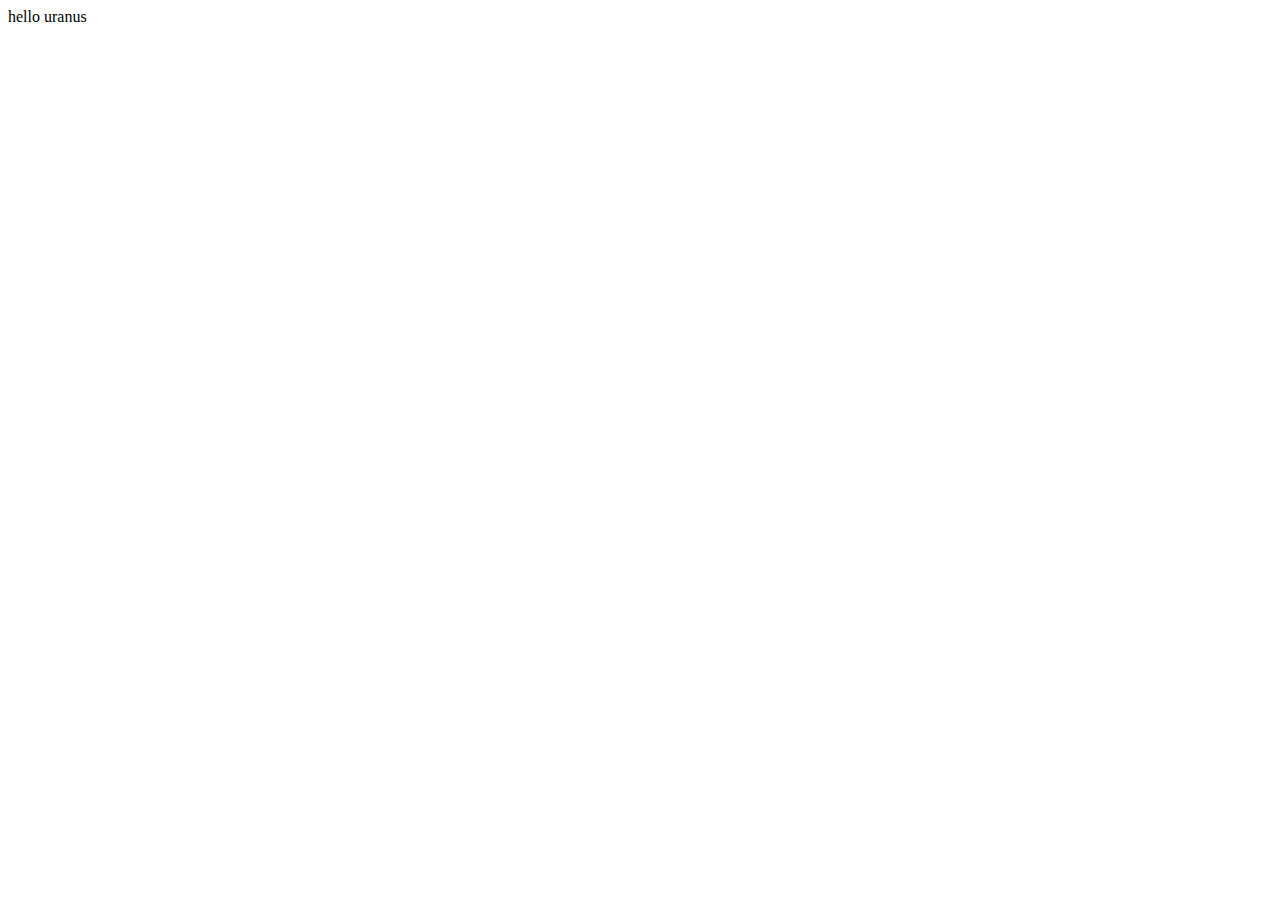
==== index.html @ 82621b30 "first commit" ====
<!DOCTYPE html>
<html lang="en">
<head>
    <meta charset="UTF-8">
    <meta http-equiv="X-UA-Compatible" content="IE=edge">
    <meta name="viewport" content="width=device-width, initial-scale=1.0">
    <title>Document</title>
</head>
<body>
    <div>hello uranus</div>
</body>
</html>
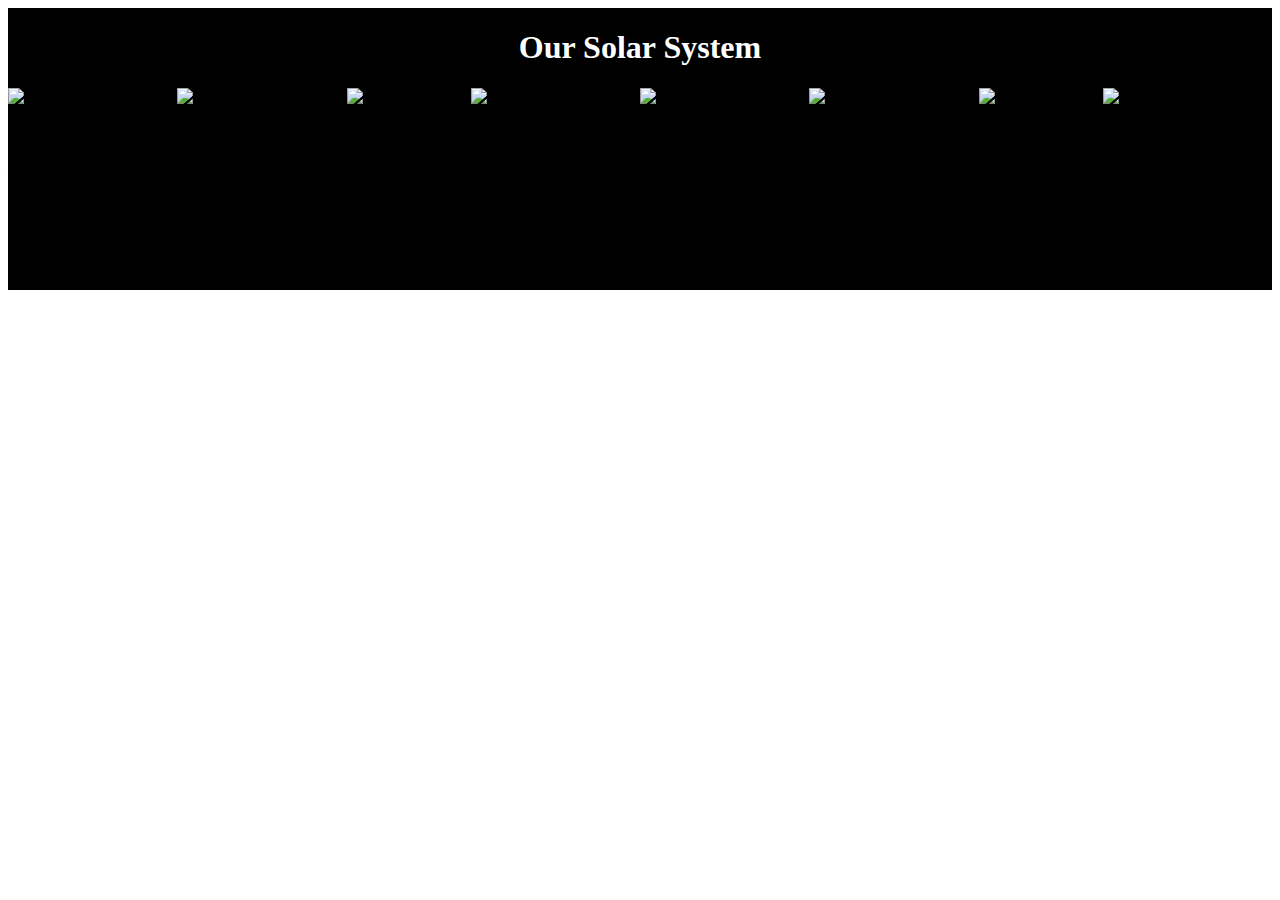
==== commit a69d1ef3: "updated html and css. This is a starting point for our site" ====
--- a/index.html
+++ b/index.html
@@ -1,13 +1,99 @@
 <!DOCTYPE html>
 <html lang="en">
+
 <head>
     <meta charset="UTF-8">
     <meta http-equiv="X-UA-Compatible" content="IE=edge">
     <meta name="viewport" content="width=device-width, initial-scale=1.0">
-    <title>Document</title>
+    <title>Our Solar System</title>
+    <link href="https://cdn.jsdelivr.net/npm/bootstrap@5.2.2/dist/css/bootstrap.min.css" rel="stylesheet"
+        integrity="sha384-Zenh87qX5JnK2Jl0vWa8Ck2rdkQ2Bzep5IDxbcnCeuOxjzrPF/et3URy9Bv1WTRi" crossorigin="anonymous">
+    <link rel="stylesheet" href="styles.css" />
 </head>
+
 <body>
-    <div>hello uranus</div>
+    <div id="header">
+        <h1>Our Solar System</h1>
+    </div>
+    <div id="container">
+    <div id="cardContainer"class="row row-cols-1 row-cols-md-2 g-4">
+        <div class="col">
+          <div class="card">
+            <img src="https://images.newscientist.com/wp-content/uploads/2017/06/21180000/planet-10-orange-blue-final-small.jpg" class="card-img-top" alt="...">
+            <div class="card-body">
+              <h5 class="card-title">Card title</h5>
+              <p class="card-text">This is a longer card with supporting text below as a natural lead-in to additional content. This content is a little bit longer.</p>
+            </div>
+          </div>
+        </div>
+        <div class="col">
+          <div class="card">
+            <img src="https://images.newscientist.com/wp-content/uploads/2017/06/21180000/planet-10-orange-blue-final-small.jpg" class="card-img-top" alt="...">
+            <div class="card-body">
+              <h5 class="card-title">Card title</h5>
+              <p class="card-text">This is a longer card with supporting text below as a natural lead-in to additional content. This content is a little bit longer.</p>
+            </div>
+          </div>
+        </div>
+        <div class="col">
+          <div class="card">
+            <img src="https://images.newscientist.com/wp-content/uploads/2017/06/21180000/planet-10-orange-blue-final-small.jpg" class="card-img-top" alt="...">
+            <div class="card-body">
+              <h5 class="card-title">Card title</h5>
+              <p class="card-text">This is a longer card with supporting text below as a natural lead-in to additional content.</p>
+            </div>
+          </div>
+        </div>
+        <div class="col">
+          <div class="card">
+            <img src="https://images.newscientist.com/wp-content/uploads/2017/06/21180000/planet-10-orange-blue-final-small.jpg" class="card-img-top" alt="...">
+            <div class="card-body">
+              <h5 class="card-title">Card title</h5>
+              <p class="card-text">This is a longer card with supporting text below as a natural lead-in to additional content. This content is a little bit longer.</p>
+            </div>
+          </div>
+        </div>
+        <div class="col">
+            <div class="card">
+              <img src="https://images.newscientist.com/wp-content/uploads/2017/06/21180000/planet-10-orange-blue-final-small.jpg" class="card-img-top" alt="...">
+              <div class="card-body">
+                <h5 class="card-title">Card title</h5>
+                <p class="card-text">This is a longer card with supporting text below as a natural lead-in to additional content. This content is a little bit longer.</p>
+              </div>
+            </div>
+          </div>
+          <div class="col">
+            <div class="card">
+              <img src="https://images.newscientist.com/wp-content/uploads/2017/06/21180000/planet-10-orange-blue-final-small.jpg" class="card-img-top" alt="...">
+              <div class="card-body">
+                <h5 class="card-title">Card title</h5>
+                <p class="card-text">This is a longer card with supporting text below as a natural lead-in to additional content. This content is a little bit longer.</p>
+              </div>
+            </div>
+          </div>
+          <div class="col">
+            <div class="card">
+              <img src="https://images.newscientist.com/wp-content/uploads/2017/06/21180000/planet-10-orange-blue-final-small.jpg" class="card-img-top" alt="...">
+              <div class="card-body">
+                <h5 class="card-title">Card title</h5>
+                <p class="card-text">This is a longer card with supporting text below as a natural lead-in to additional content.</p>
+              </div>
+            </div>
+          </div>
+          <div class="col">
+            <div class="card">
+              <img src="https://images.newscientist.com/wp-content/uploads/2017/06/21180000/planet-10-orange-blue-final-small.jpg" class="card-img-top" alt="...">
+              <div class="card-body">
+                <h5 class="card-title">Card title</h5>
+                <p class="card-text">This is a longer card with supporting text below as a natural lead-in to additional content. This content is a little bit longer.</p>
+              </div>
+            </div>
+          </div>
+      </div>
+    </div>
+<script src="https://cdn.jsdelivr.net/npm/bootstrap@5.2.2/dist/js/bootstrap.bundle.min.js"
+    integrity="sha384-OERcA2EqjJCMA+/3y+gxIOqMEjwtxJY7qPCqsdltbNJuaOe923+mo//f6V8Qbsw3"
+    crossorigin="anonymous"></script>
+<script src="script.js"></script>
 </body>
-</html>
-
+</html>--- a/styles.css
+++ b/styles.css
@@ -0,0 +1,16 @@
+background{
+    font-family: "Titillium Web", "Helvetica Neue", "Helvetica", Arial, sans-serif;
+}
+
+
+#header{
+    display: flex;
+justify-content: center;
+background-color: black;
+color: white;
+}
+
+#cardContainer{
+    display: flex;
+    background-color: black;
+}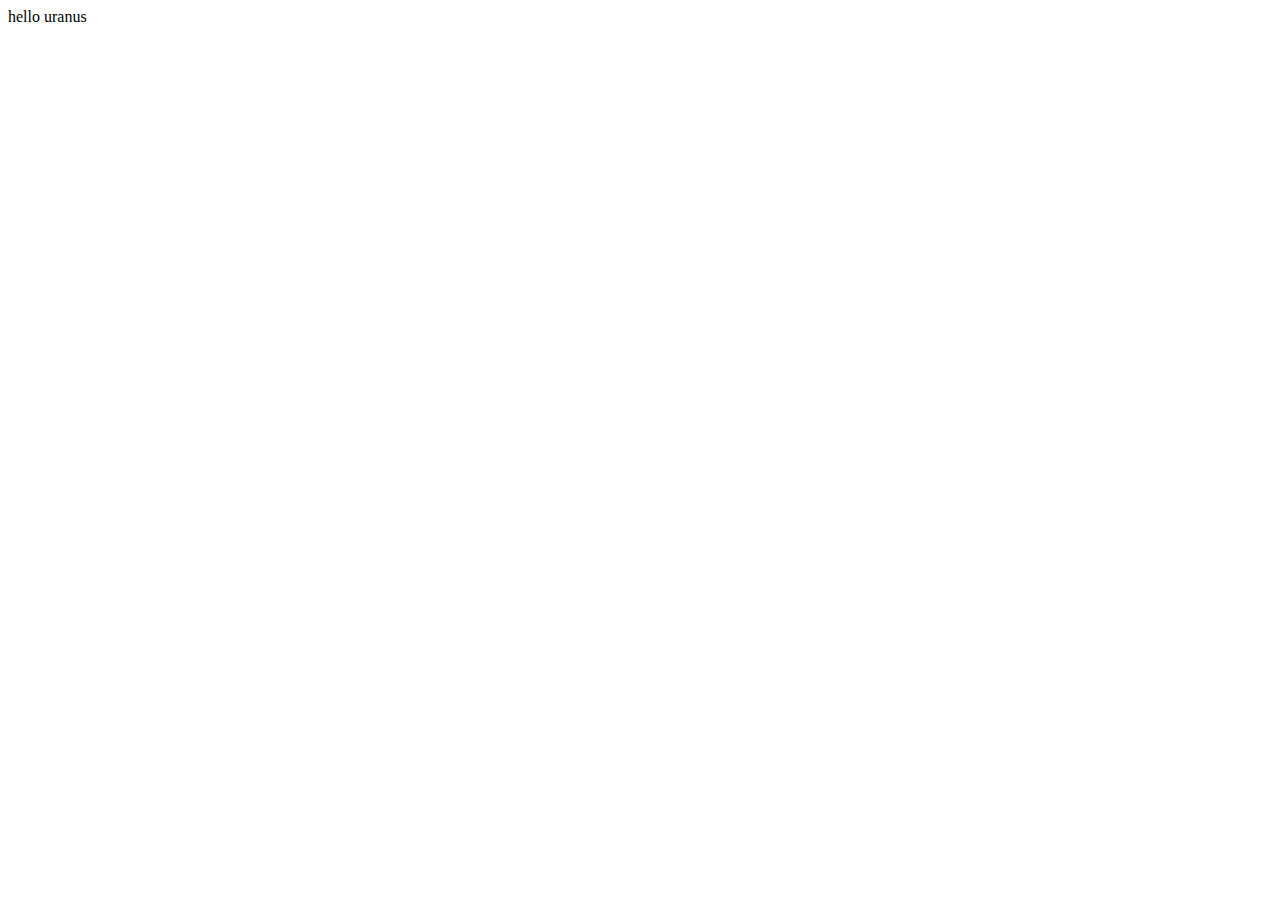
==== commit 73c0defc: "new commit" ====
--- a/index.html
+++ b/index.html
@@ -1,99 +1,15 @@
 <!DOCTYPE html>
 <html lang="en">
-
 <head>
     <meta charset="UTF-8">
     <meta http-equiv="X-UA-Compatible" content="IE=edge">
     <meta name="viewport" content="width=device-width, initial-scale=1.0">
-    <title>Our Solar System</title>
-    <link href="https://cdn.jsdelivr.net/npm/bootstrap@5.2.2/dist/css/bootstrap.min.css" rel="stylesheet"
-        integrity="sha384-Zenh87qX5JnK2Jl0vWa8Ck2rdkQ2Bzep5IDxbcnCeuOxjzrPF/et3URy9Bv1WTRi" crossorigin="anonymous">
-    <link rel="stylesheet" href="styles.css" />
+    <title>Document</title>
 </head>
+<body>
+    <div>hello uranus</div>
 
-<body>
-    <div id="header">
-        <h1>Our Solar System</h1>
-    </div>
-    <div id="container">
-    <div id="cardContainer"class="row row-cols-1 row-cols-md-2 g-4">
-        <div class="col">
-          <div class="card">
-            <img src="https://images.newscientist.com/wp-content/uploads/2017/06/21180000/planet-10-orange-blue-final-small.jpg" class="card-img-top" alt="...">
-            <div class="card-body">
-              <h5 class="card-title">Card title</h5>
-              <p class="card-text">This is a longer card with supporting text below as a natural lead-in to additional content. This content is a little bit longer.</p>
-            </div>
-          </div>
-        </div>
-        <div class="col">
-          <div class="card">
-            <img src="https://images.newscientist.com/wp-content/uploads/2017/06/21180000/planet-10-orange-blue-final-small.jpg" class="card-img-top" alt="...">
-            <div class="card-body">
-              <h5 class="card-title">Card title</h5>
-              <p class="card-text">This is a longer card with supporting text below as a natural lead-in to additional content. This content is a little bit longer.</p>
-            </div>
-          </div>
-        </div>
-        <div class="col">
-          <div class="card">
-            <img src="https://images.newscientist.com/wp-content/uploads/2017/06/21180000/planet-10-orange-blue-final-small.jpg" class="card-img-top" alt="...">
-            <div class="card-body">
-              <h5 class="card-title">Card title</h5>
-              <p class="card-text">This is a longer card with supporting text below as a natural lead-in to additional content.</p>
-            </div>
-          </div>
-        </div>
-        <div class="col">
-          <div class="card">
-            <img src="https://images.newscientist.com/wp-content/uploads/2017/06/21180000/planet-10-orange-blue-final-small.jpg" class="card-img-top" alt="...">
-            <div class="card-body">
-              <h5 class="card-title">Card title</h5>
-              <p class="card-text">This is a longer card with supporting text below as a natural lead-in to additional content. This content is a little bit longer.</p>
-            </div>
-          </div>
-        </div>
-        <div class="col">
-            <div class="card">
-              <img src="https://images.newscientist.com/wp-content/uploads/2017/06/21180000/planet-10-orange-blue-final-small.jpg" class="card-img-top" alt="...">
-              <div class="card-body">
-                <h5 class="card-title">Card title</h5>
-                <p class="card-text">This is a longer card with supporting text below as a natural lead-in to additional content. This content is a little bit longer.</p>
-              </div>
-            </div>
-          </div>
-          <div class="col">
-            <div class="card">
-              <img src="https://images.newscientist.com/wp-content/uploads/2017/06/21180000/planet-10-orange-blue-final-small.jpg" class="card-img-top" alt="...">
-              <div class="card-body">
-                <h5 class="card-title">Card title</h5>
-                <p class="card-text">This is a longer card with supporting text below as a natural lead-in to additional content. This content is a little bit longer.</p>
-              </div>
-            </div>
-          </div>
-          <div class="col">
-            <div class="card">
-              <img src="https://images.newscientist.com/wp-content/uploads/2017/06/21180000/planet-10-orange-blue-final-small.jpg" class="card-img-top" alt="...">
-              <div class="card-body">
-                <h5 class="card-title">Card title</h5>
-                <p class="card-text">This is a longer card with supporting text below as a natural lead-in to additional content.</p>
-              </div>
-            </div>
-          </div>
-          <div class="col">
-            <div class="card">
-              <img src="https://images.newscientist.com/wp-content/uploads/2017/06/21180000/planet-10-orange-blue-final-small.jpg" class="card-img-top" alt="...">
-              <div class="card-body">
-                <h5 class="card-title">Card title</h5>
-                <p class="card-text">This is a longer card with supporting text below as a natural lead-in to additional content. This content is a little bit longer.</p>
-              </div>
-            </div>
-          </div>
-      </div>
-    </div>
-<script src="https://cdn.jsdelivr.net/npm/bootstrap@5.2.2/dist/js/bootstrap.bundle.min.js"
-    integrity="sha384-OERcA2EqjJCMA+/3y+gxIOqMEjwtxJY7qPCqsdltbNJuaOe923+mo//f6V8Qbsw3"
-    crossorigin="anonymous"></script>
-<script src="script.js"></script>
+    <script src="script.js"></script>
 </body>
-</html>+</html>
+
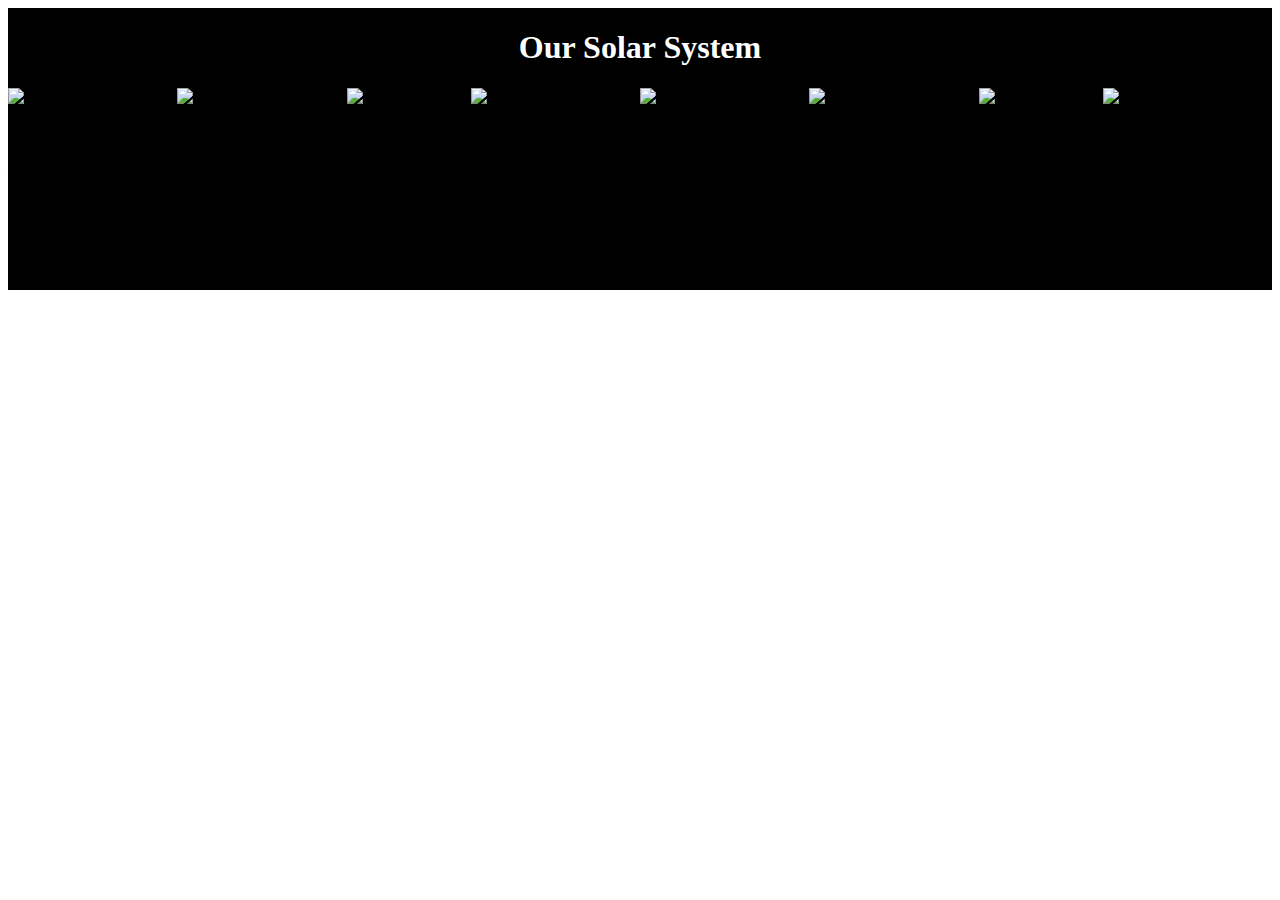
==== commit a7c579f4: "newest commit" ====
--- a/index.html
+++ b/index.html
@@ -1,15 +1,99 @@
 <!DOCTYPE html>
 <html lang="en">
+
 <head>
     <meta charset="UTF-8">
     <meta http-equiv="X-UA-Compatible" content="IE=edge">
     <meta name="viewport" content="width=device-width, initial-scale=1.0">
-    <title>Document</title>
+    <title>Our Solar System</title>
+    <link href="https://cdn.jsdelivr.net/npm/bootstrap@5.2.2/dist/css/bootstrap.min.css" rel="stylesheet"
+        integrity="sha384-Zenh87qX5JnK2Jl0vWa8Ck2rdkQ2Bzep5IDxbcnCeuOxjzrPF/et3URy9Bv1WTRi" crossorigin="anonymous">
+    <link rel="stylesheet" href="styles.css" />
 </head>
+
 <body>
-    <div>hello uranus</div>
-
-    <script src="script.js"></script>
+    <div id="header">
+        <h1>Our Solar System</h1>
+    </div>
+    <div id="container">
+    <div id="cardContainer"class="row row-cols-1 row-cols-md-2 g-4">
+        <div class="col">
+          <div class="card">
+            <img src="https://images.newscientist.com/wp-content/uploads/2017/06/21180000/planet-10-orange-blue-final-small.jpg" class="card-img-top" alt="...">
+            <div class="card-body">
+              <h5 class="card-title">Card title</h5>
+              <p class="card-text">This is a longer card with supporting text below as a natural lead-in to additional content. This content is a little bit longer.</p>
+            </div>
+          </div>
+        </div>
+        <div class="col">
+          <div class="card">
+            <img src="https://images.newscientist.com/wp-content/uploads/2017/06/21180000/planet-10-orange-blue-final-small.jpg" class="card-img-top" alt="...">
+            <div class="card-body">
+              <h5 class="card-title">Card title</h5>
+              <p class="card-text">This is a longer card with supporting text below as a natural lead-in to additional content. This content is a little bit longer.</p>
+            </div>
+          </div>
+        </div>
+        <div class="col">
+          <div class="card">
+            <img src="https://images.newscientist.com/wp-content/uploads/2017/06/21180000/planet-10-orange-blue-final-small.jpg" class="card-img-top" alt="...">
+            <div class="card-body">
+              <h5 class="card-title">Card title</h5>
+              <p class="card-text">This is a longer card with supporting text below as a natural lead-in to additional content.</p>
+            </div>
+          </div>
+        </div>
+        <div class="col">
+          <div class="card">
+            <img src="https://images.newscientist.com/wp-content/uploads/2017/06/21180000/planet-10-orange-blue-final-small.jpg" class="card-img-top" alt="...">
+            <div class="card-body">
+              <h5 class="card-title">Card title</h5>
+              <p class="card-text">This is a longer card with supporting text below as a natural lead-in to additional content. This content is a little bit longer.</p>
+            </div>
+          </div>
+        </div>
+        <div class="col">
+            <div class="card">
+              <img src="https://images.newscientist.com/wp-content/uploads/2017/06/21180000/planet-10-orange-blue-final-small.jpg" class="card-img-top" alt="...">
+              <div class="card-body">
+                <h5 class="card-title">Card title</h5>
+                <p class="card-text">This is a longer card with supporting text below as a natural lead-in to additional content. This content is a little bit longer.</p>
+              </div>
+            </div>
+          </div>
+          <div class="col">
+            <div class="card">
+              <img src="https://images.newscientist.com/wp-content/uploads/2017/06/21180000/planet-10-orange-blue-final-small.jpg" class="card-img-top" alt="...">
+              <div class="card-body">
+                <h5 class="card-title">Card title</h5>
+                <p class="card-text">This is a longer card with supporting text below as a natural lead-in to additional content. This content is a little bit longer.</p>
+              </div>
+            </div>
+          </div>
+          <div class="col">
+            <div class="card">
+              <img src="https://images.newscientist.com/wp-content/uploads/2017/06/21180000/planet-10-orange-blue-final-small.jpg" class="card-img-top" alt="...">
+              <div class="card-body">
+                <h5 class="card-title">Card title</h5>
+                <p class="card-text">This is a longer card with supporting text below as a natural lead-in to additional content.</p>
+              </div>
+            </div>
+          </div>
+          <div class="col">
+            <div class="card">
+              <img src="https://images.newscientist.com/wp-content/uploads/2017/06/21180000/planet-10-orange-blue-final-small.jpg" class="card-img-top" alt="...">
+              <div class="card-body">
+                <h5 class="card-title">Card title</h5>
+                <p class="card-text">This is a longer card with supporting text below as a natural lead-in to additional content. This content is a little bit longer.</p>
+              </div>
+            </div>
+          </div>
+      </div>
+    </div>
+<script src="https://cdn.jsdelivr.net/npm/bootstrap@5.2.2/dist/js/bootstrap.bundle.min.js"
+    integrity="sha384-OERcA2EqjJCMA+/3y+gxIOqMEjwtxJY7qPCqsdltbNJuaOe923+mo//f6V8Qbsw3"
+    crossorigin="anonymous"></script>
+<script src="script.js"></script>
 </body>
-</html>
-
+</html>--- a/styles.css
+++ b/styles.css
@@ -0,0 +1,16 @@
+background{
+    font-family: "Titillium Web", "Helvetica Neue", "Helvetica", Arial, sans-serif;
+}
+
+
+#header{
+    display: flex;
+justify-content: center;
+background-color: black;
+color: white;
+}
+
+#cardContainer{
+    display: flex;
+    background-color: black;
+}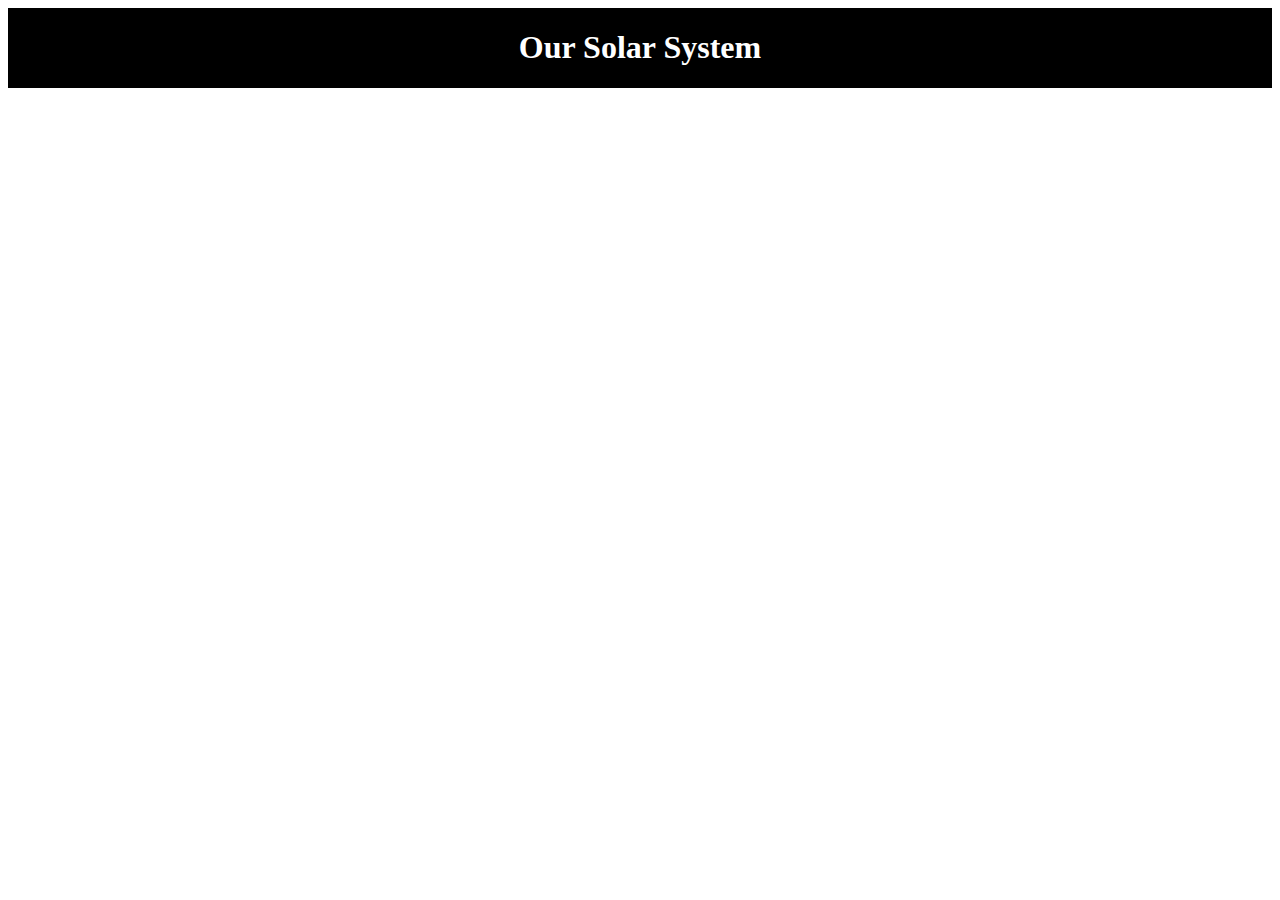
==== commit 0c57f101: "added card rendering with api data" ====
--- a/index.html
+++ b/index.html
@@ -17,7 +17,7 @@
     </div>
     <div id="container">
     <div id="cardContainer"class="row row-cols-1 row-cols-md-2 g-4">
-        <div class="col">
+        <!-- <div class="col">
           <div class="card">
             <img src="https://images.newscientist.com/wp-content/uploads/2017/06/21180000/planet-10-orange-blue-final-small.jpg" class="card-img-top" alt="...">
             <div class="card-body">
@@ -25,70 +25,7 @@
               <p class="card-text">This is a longer card with supporting text below as a natural lead-in to additional content. This content is a little bit longer.</p>
             </div>
           </div>
-        </div>
-        <div class="col">
-          <div class="card">
-            <img src="https://images.newscientist.com/wp-content/uploads/2017/06/21180000/planet-10-orange-blue-final-small.jpg" class="card-img-top" alt="...">
-            <div class="card-body">
-              <h5 class="card-title">Card title</h5>
-              <p class="card-text">This is a longer card with supporting text below as a natural lead-in to additional content. This content is a little bit longer.</p>
-            </div>
-          </div>
-        </div>
-        <div class="col">
-          <div class="card">
-            <img src="https://images.newscientist.com/wp-content/uploads/2017/06/21180000/planet-10-orange-blue-final-small.jpg" class="card-img-top" alt="...">
-            <div class="card-body">
-              <h5 class="card-title">Card title</h5>
-              <p class="card-text">This is a longer card with supporting text below as a natural lead-in to additional content.</p>
-            </div>
-          </div>
-        </div>
-        <div class="col">
-          <div class="card">
-            <img src="https://images.newscientist.com/wp-content/uploads/2017/06/21180000/planet-10-orange-blue-final-small.jpg" class="card-img-top" alt="...">
-            <div class="card-body">
-              <h5 class="card-title">Card title</h5>
-              <p class="card-text">This is a longer card with supporting text below as a natural lead-in to additional content. This content is a little bit longer.</p>
-            </div>
-          </div>
-        </div>
-        <div class="col">
-            <div class="card">
-              <img src="https://images.newscientist.com/wp-content/uploads/2017/06/21180000/planet-10-orange-blue-final-small.jpg" class="card-img-top" alt="...">
-              <div class="card-body">
-                <h5 class="card-title">Card title</h5>
-                <p class="card-text">This is a longer card with supporting text below as a natural lead-in to additional content. This content is a little bit longer.</p>
-              </div>
-            </div>
-          </div>
-          <div class="col">
-            <div class="card">
-              <img src="https://images.newscientist.com/wp-content/uploads/2017/06/21180000/planet-10-orange-blue-final-small.jpg" class="card-img-top" alt="...">
-              <div class="card-body">
-                <h5 class="card-title">Card title</h5>
-                <p class="card-text">This is a longer card with supporting text below as a natural lead-in to additional content. This content is a little bit longer.</p>
-              </div>
-            </div>
-          </div>
-          <div class="col">
-            <div class="card">
-              <img src="https://images.newscientist.com/wp-content/uploads/2017/06/21180000/planet-10-orange-blue-final-small.jpg" class="card-img-top" alt="...">
-              <div class="card-body">
-                <h5 class="card-title">Card title</h5>
-                <p class="card-text">This is a longer card with supporting text below as a natural lead-in to additional content.</p>
-              </div>
-            </div>
-          </div>
-          <div class="col">
-            <div class="card">
-              <img src="https://images.newscientist.com/wp-content/uploads/2017/06/21180000/planet-10-orange-blue-final-small.jpg" class="card-img-top" alt="...">
-              <div class="card-body">
-                <h5 class="card-title">Card title</h5>
-                <p class="card-text">This is a longer card with supporting text below as a natural lead-in to additional content. This content is a little bit longer.</p>
-              </div>
-            </div>
-          </div>
+        </div> -->
       </div>
     </div>
 <script src="https://cdn.jsdelivr.net/npm/bootstrap@5.2.2/dist/js/bootstrap.bundle.min.js"
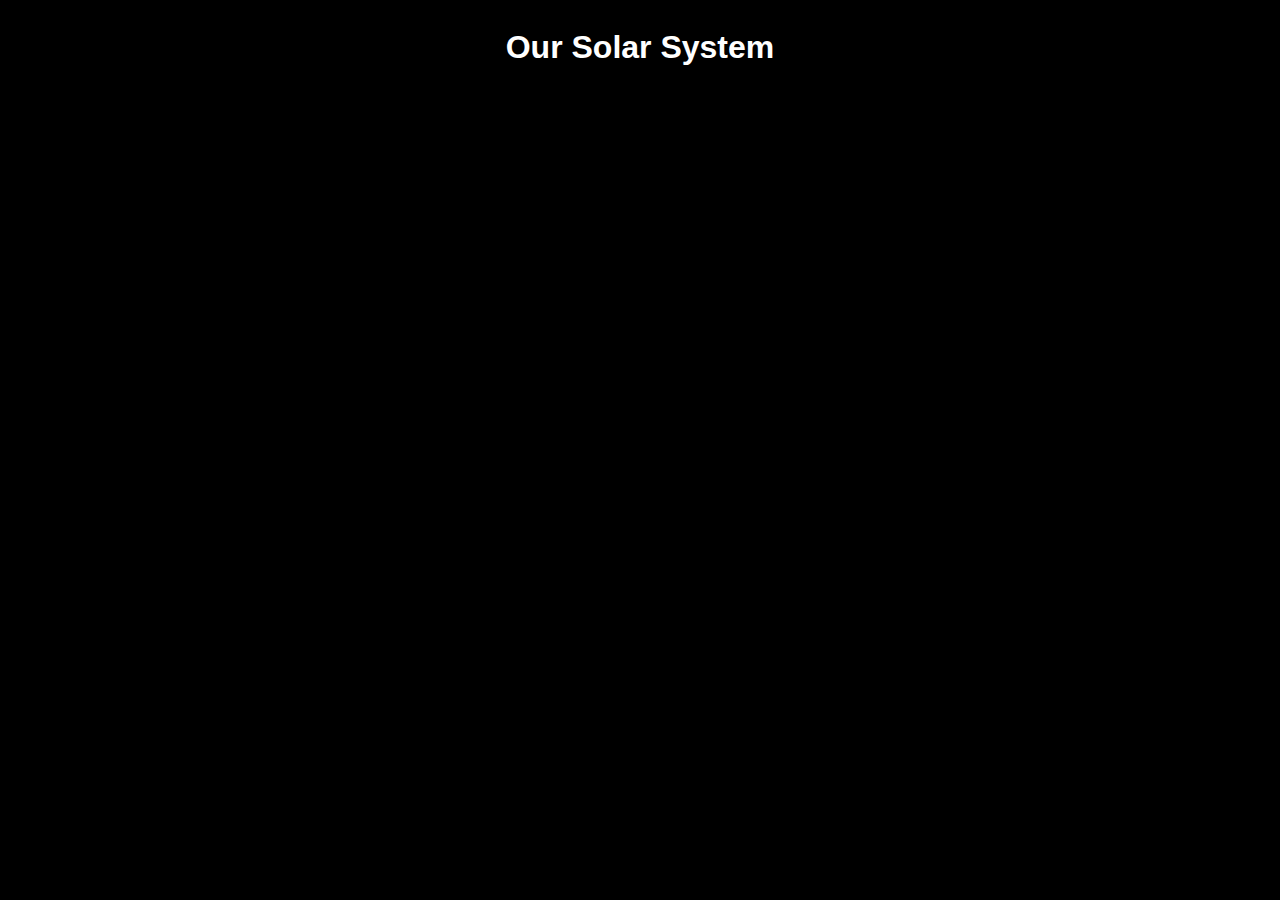
==== commit c76fccff: "my html/css updates" ====
--- a/index.html
+++ b/index.html
@@ -16,13 +16,14 @@
         <h1>Our Solar System</h1>
     </div>
     <div id="container">
-    <div id="cardContainer"class="row row-cols-1 row-cols-md-2 g-4">
+    <div id="cardContainer"class="row row-cols-1 row-cols-md-1 g-4">
         <!-- <div class="col">
           <div class="card">
             <img src="https://images.newscientist.com/wp-content/uploads/2017/06/21180000/planet-10-orange-blue-final-small.jpg" class="card-img-top" alt="...">
             <div class="card-body">
               <h5 class="card-title">Card title</h5>
               <p class="card-text">This is a longer card with supporting text below as a natural lead-in to additional content. This content is a little bit longer.</p>
+              <a href="" type="button" class="btn btn-secondary btn-lg">More Info</a>
             </div>
           </div>
         </div> -->
--- a/styles.css
+++ b/styles.css
@@ -1,16 +1,39 @@
-background{
+body {
     font-family: "Titillium Web", "Helvetica Neue", "Helvetica", Arial, sans-serif;
+    background-color: black;
+    background-image: url("https://t4.ftcdn.net/jpg/02/43/75/73/360_F_243757367_gBpS6R5c8DB7pL5gw9gi9KXlzFfbdZOA.jpg");
 }
 
+#siteButton{
+    display: flex;
+    justify-content: center;
+    margin-top: 50px;
+}
+#intro{
+    display: flex;
+    justify-content: center;
+    color: white;
+    margin-top: 200px;
 
+}
+
+#details{
+    display: flex;
+    justify-content: center;
+    color: white;
+    margin-top: 50px;
+}
 #header{
     display: flex;
 justify-content: center;
 background-color: black;
+background-image: url("https://t4.ftcdn.net/jpg/02/43/75/73/360_F_243757367_gBpS6R5c8DB7pL5gw9gi9KXlzFfbdZOA.jpg");
 color: white;
 }
 
 #cardContainer{
     display: flex;
     background-color: black;
-}+    background-image: url("https://t4.ftcdn.net/jpg/02/43/75/73/360_F_243757367_gBpS6R5c8DB7pL5gw9gi9KXlzFfbdZOA.jpg");
+}
+
